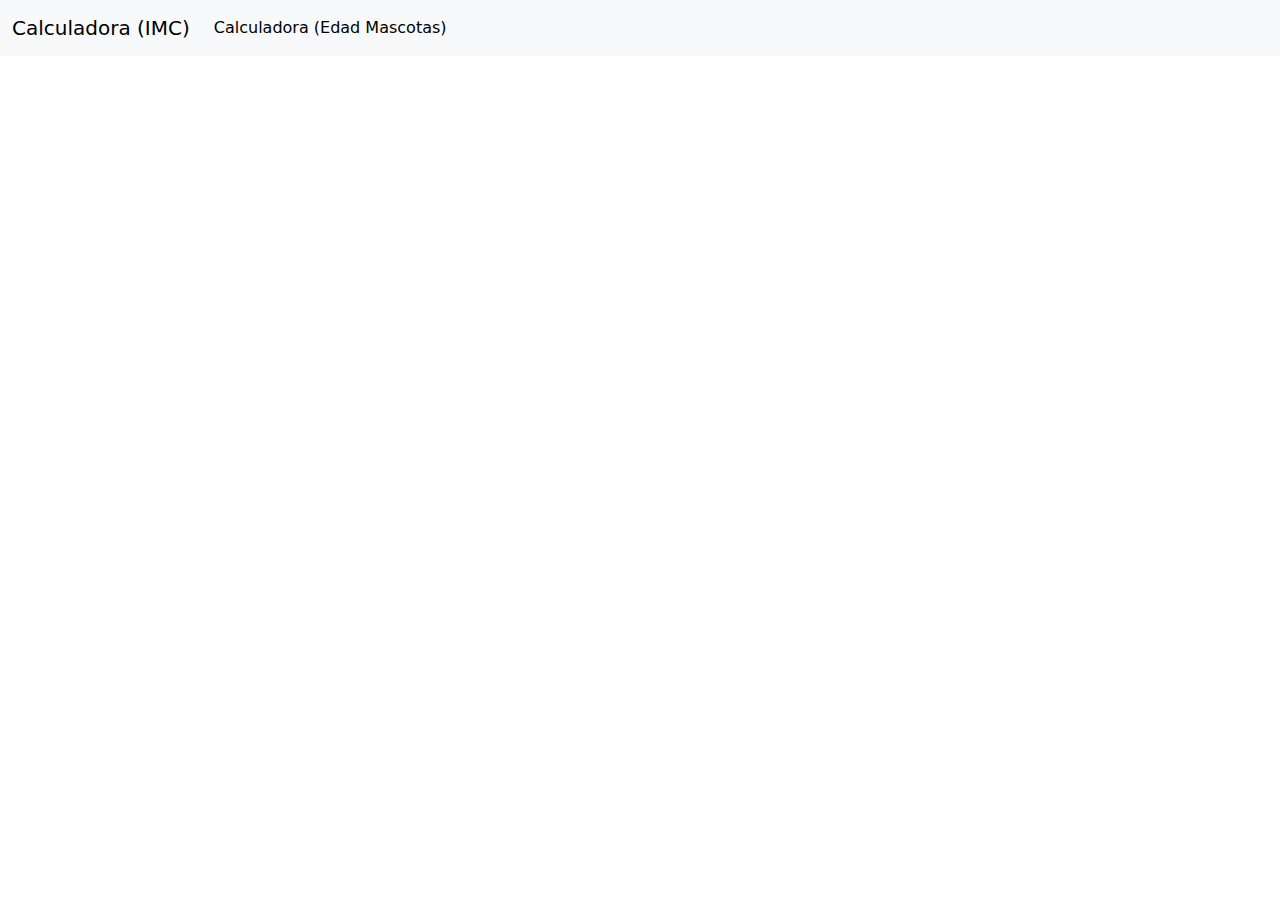
==== index.html @ d8a1351e "Add files via upload" ====
<!DOCTYPE html>
<html lang="en">
<head>
    <meta charset="UTF-8">
    <meta name="viewport" content="width=device-width, initial-scale=1.0">
    <title>Calculadora Digital</title>
    <link href="https://cdn.jsdelivr.net/npm/bootstrap@5.3.3/dist/css/bootstrap.min.css" rel="stylesheet" integrity="sha384-QWTKZyjpPEjISv5WaRU9OFeRpok6YctnYmDr5pNlyT2bRjXh0JMhjY6hW+ALEwIH" crossorigin="anonymous">
    <link rel="stylesheet" href="estilo1.css">
</head>
<body>
    <nav class="navbar navbar-expand-lg bg-body-tertiary">
        <div class="container-fluid">
          <a class="navbar-brand" href="imc.html">Calculadora (IMC)</a>
          <button class="navbar-toggler" type="button" data-bs-toggle="collapse" data-bs-target="#navbarNav" aria-controls="navbarNav" aria-expanded="false" aria-label="Toggle navigation">
            <span class="navbar-toggler-icon"></span>
          </button>
          <div class="collapse navbar-collapse" id="navbarNav">
            <ul class="navbar-nav">
              <li class="nav-item">
                <a class="nav-link active" aria-current="page" href="edad_mascota.css">Calculadora (Edad Mascotas)</a>
              </li>
            </ul>
          </div>
        </div>
      </nav>






   <script src="https://cdn.jsdelivr.net/npm/bootstrap@5.3.3/dist/js/bootstrap.bundle.min.js" integrity="sha384-YvpcrYf0tY3lHB60NNkmXc5s9fDVZLESaAA55NDzOxhy9GkcIdslK1eN7N6jIeHz" crossorigin="anonymous"></script>
</body>
</html>
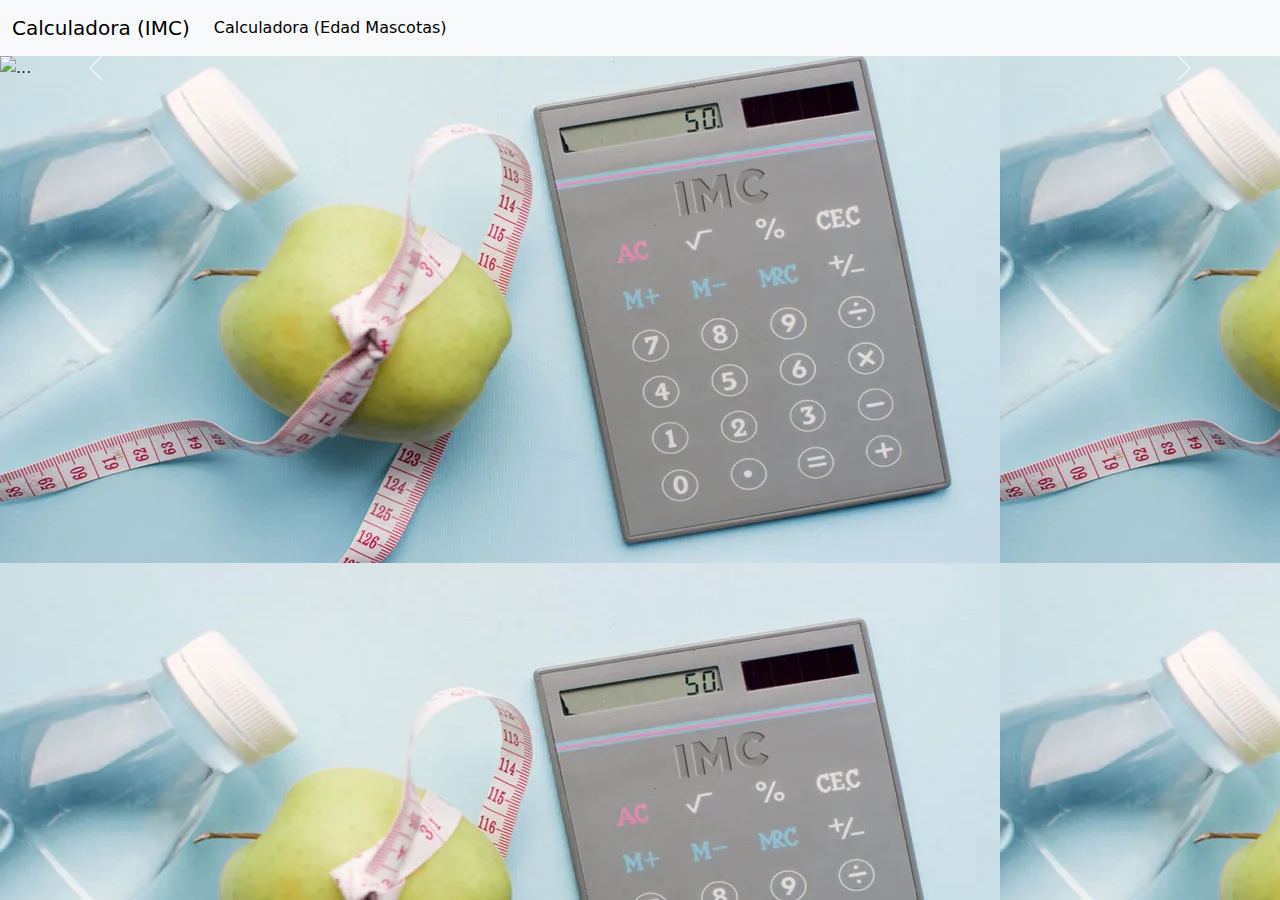
==== commit cd9ebf93: "Add files via upload" ====
--- a/index.html
+++ b/index.html
@@ -5,7 +5,7 @@
     <meta name="viewport" content="width=device-width, initial-scale=1.0">
     <title>Calculadora Digital</title>
     <link href="https://cdn.jsdelivr.net/npm/bootstrap@5.3.3/dist/css/bootstrap.min.css" rel="stylesheet" integrity="sha384-QWTKZyjpPEjISv5WaRU9OFeRpok6YctnYmDr5pNlyT2bRjXh0JMhjY6hW+ALEwIH" crossorigin="anonymous">
-    <link rel="stylesheet" href="estilo1.css">
+    <link rel="stylesheet" href="estillo1.css">
 </head>
 <body>
     <nav class="navbar navbar-expand-lg bg-body-tertiary">
@@ -22,7 +22,30 @@
             </ul>
           </div>
         </div>
-      </nav>
+    </nav>
+    <div id="carouselExample" class="carousel slide">
+        <div class="carousel-inner">
+          <div class="carousel-item active">
+            <img src="fondo.jpg" class="d-block w-100" alt="...">
+          </div>
+          <div class="carousel-item">
+            <img src="3.png" class="d-block w-100" alt="...">
+          </div>
+          <div class="carousel-item">
+            <img src="2.png" class="d-block w-100" alt="...">
+          </div>
+        </div>
+        <button class="carousel-control-prev" type="button" data-bs-target="#carouselExample" data-bs-slide="prev">
+          <span class="carousel-control-prev-icon" aria-hidden="true"></span>
+          <span class="visually-hidden">Previous</span>
+        </button>
+        <button class="carousel-control-next" type="button" data-bs-target="#carouselExample" data-bs-slide="next">
+          <span class="carousel-control-next-icon" aria-hidden="true"></span>
+          <span class="visually-hidden">Next</span>
+        </button>
+      </div>
+    </div>
+
 
 
 
--- a/estillo1.css
+++ b/estillo1.css
@@ -0,0 +1,3 @@
+body{
+    background-image: url(fondo.webp);
+}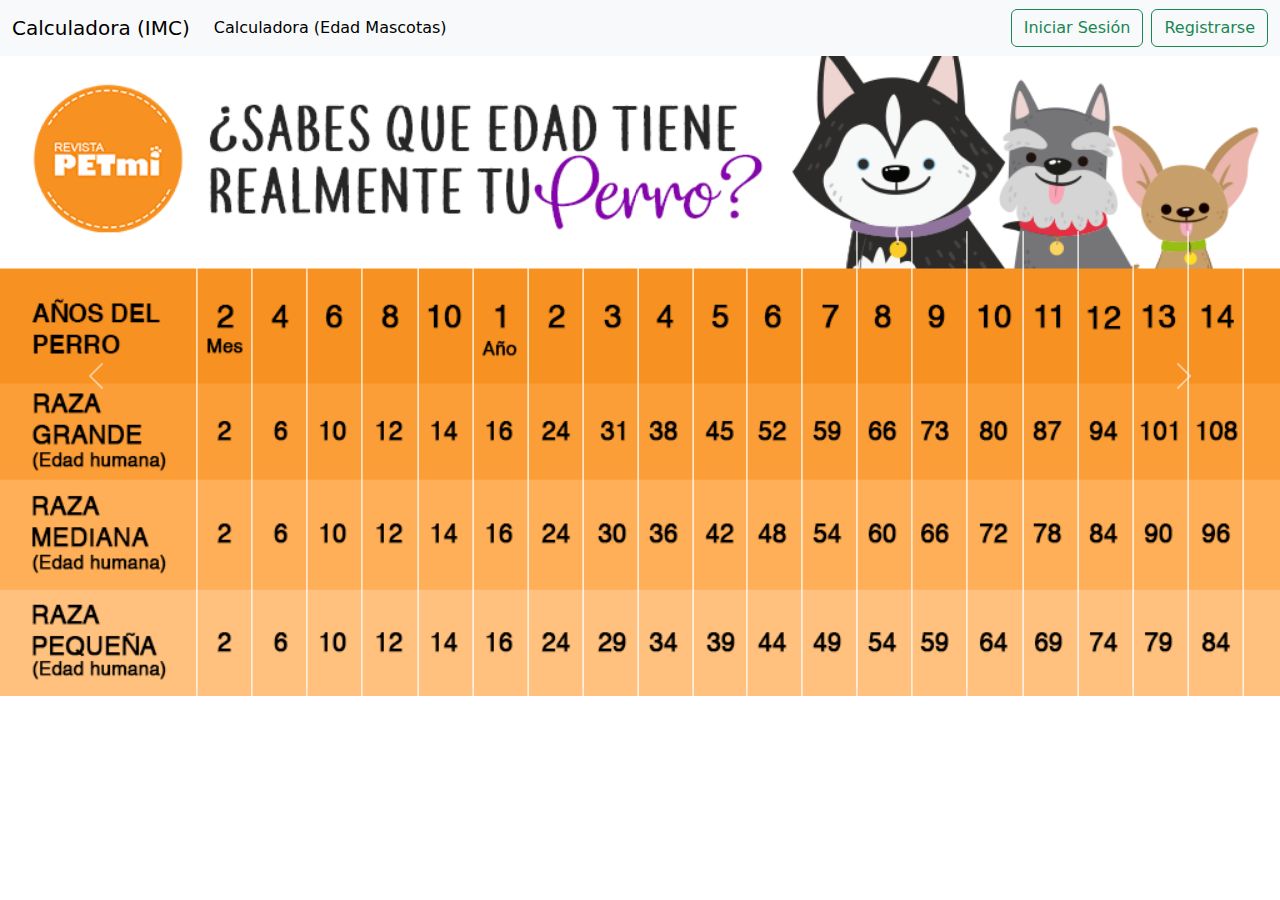
==== commit 3647e94c: "Add files via upload" ====
--- a/index.html
+++ b/index.html
@@ -5,7 +5,6 @@
     <meta name="viewport" content="width=device-width, initial-scale=1.0">
     <title>Calculadora Digital</title>
     <link href="https://cdn.jsdelivr.net/npm/bootstrap@5.3.3/dist/css/bootstrap.min.css" rel="stylesheet" integrity="sha384-QWTKZyjpPEjISv5WaRU9OFeRpok6YctnYmDr5pNlyT2bRjXh0JMhjY6hW+ALEwIH" crossorigin="anonymous">
-    <link rel="stylesheet" href="estillo1.css">
 </head>
 <body>
     <nav class="navbar navbar-expand-lg bg-body-tertiary">
@@ -17,22 +16,28 @@
           <div class="collapse navbar-collapse" id="navbarNav">
             <ul class="navbar-nav">
               <li class="nav-item">
-                <a class="nav-link active" aria-current="page" href="edad_mascota.css">Calculadora (Edad Mascotas)</a>
+                <a class="nav-link active" aria-current="page" href="edad_mascota.html">Calculadora (Edad Mascotas)</a>
               </li>
             </ul>
           </div>
+          <form class="d-flex" role="search">
+            <a class="btn btn-outline-success me-2" href="inicio.html">Iniciar Sesión</a>
+          </form>
+          <form class="d-flex" role="search">
+            <a class="btn btn-outline-success" href="registro.html">Registrarse</a>
+          </form>    
         </div>
     </nav>
     <div id="carouselExample" class="carousel slide">
         <div class="carousel-inner">
           <div class="carousel-item active">
-            <img src="fondo.jpg" class="d-block w-100" alt="...">
+            <img src="2.png" class="d-block w-100" alt="...">
           </div>
           <div class="carousel-item">
             <img src="3.png" class="d-block w-100" alt="...">
           </div>
           <div class="carousel-item">
-            <img src="2.png" class="d-block w-100" alt="...">
+            <img src="fondo.jpg" class="d-block w-100" alt="...">
           </div>
         </div>
         <button class="carousel-control-prev" type="button" data-bs-target="#carouselExample" data-bs-slide="prev">
@@ -45,13 +50,6 @@
         </button>
       </div>
     </div>
-
-
-
-
-
-
-
    <script src="https://cdn.jsdelivr.net/npm/bootstrap@5.3.3/dist/js/bootstrap.bundle.min.js" integrity="sha384-YvpcrYf0tY3lHB60NNkmXc5s9fDVZLESaAA55NDzOxhy9GkcIdslK1eN7N6jIeHz" crossorigin="anonymous"></script>
 </body>
 </html>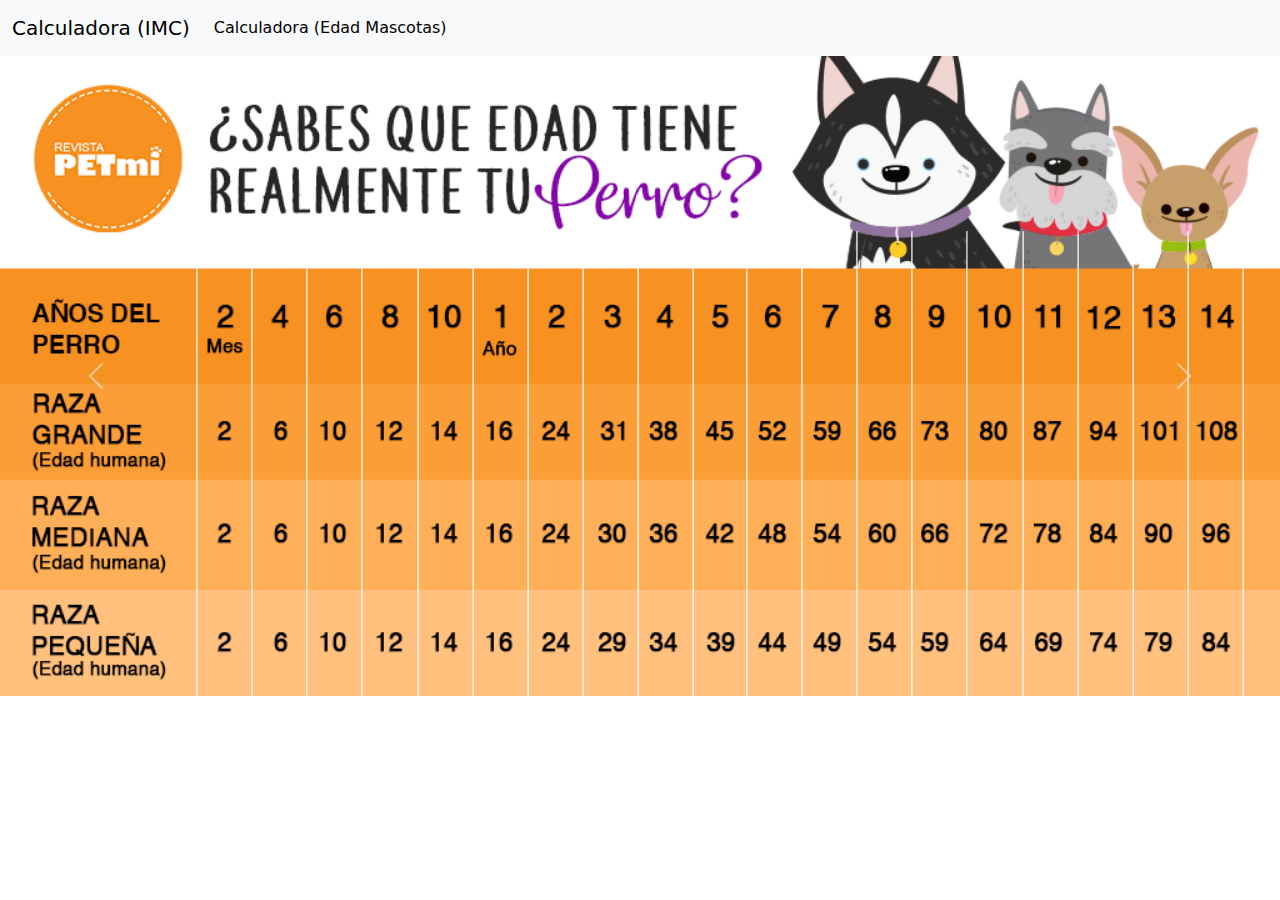
==== commit db00ee11: "Add files via upload" ====
--- a/index.html
+++ b/index.html
@@ -19,14 +19,6 @@
                 <a class="nav-link active" aria-current="page" href="edad_mascota.html">Calculadora (Edad Mascotas)</a>
               </li>
             </ul>
-          </div>
-          <form class="d-flex" role="search">
-            <a class="btn btn-outline-success me-2" href="inicio.html">Iniciar Sesión</a>
-          </form>
-          <form class="d-flex" role="search">
-            <a class="btn btn-outline-success" href="registro.html">Registrarse</a>
-          </form>    
-        </div>
     </nav>
     <div id="carouselExample" class="carousel slide">
         <div class="carousel-inner">
